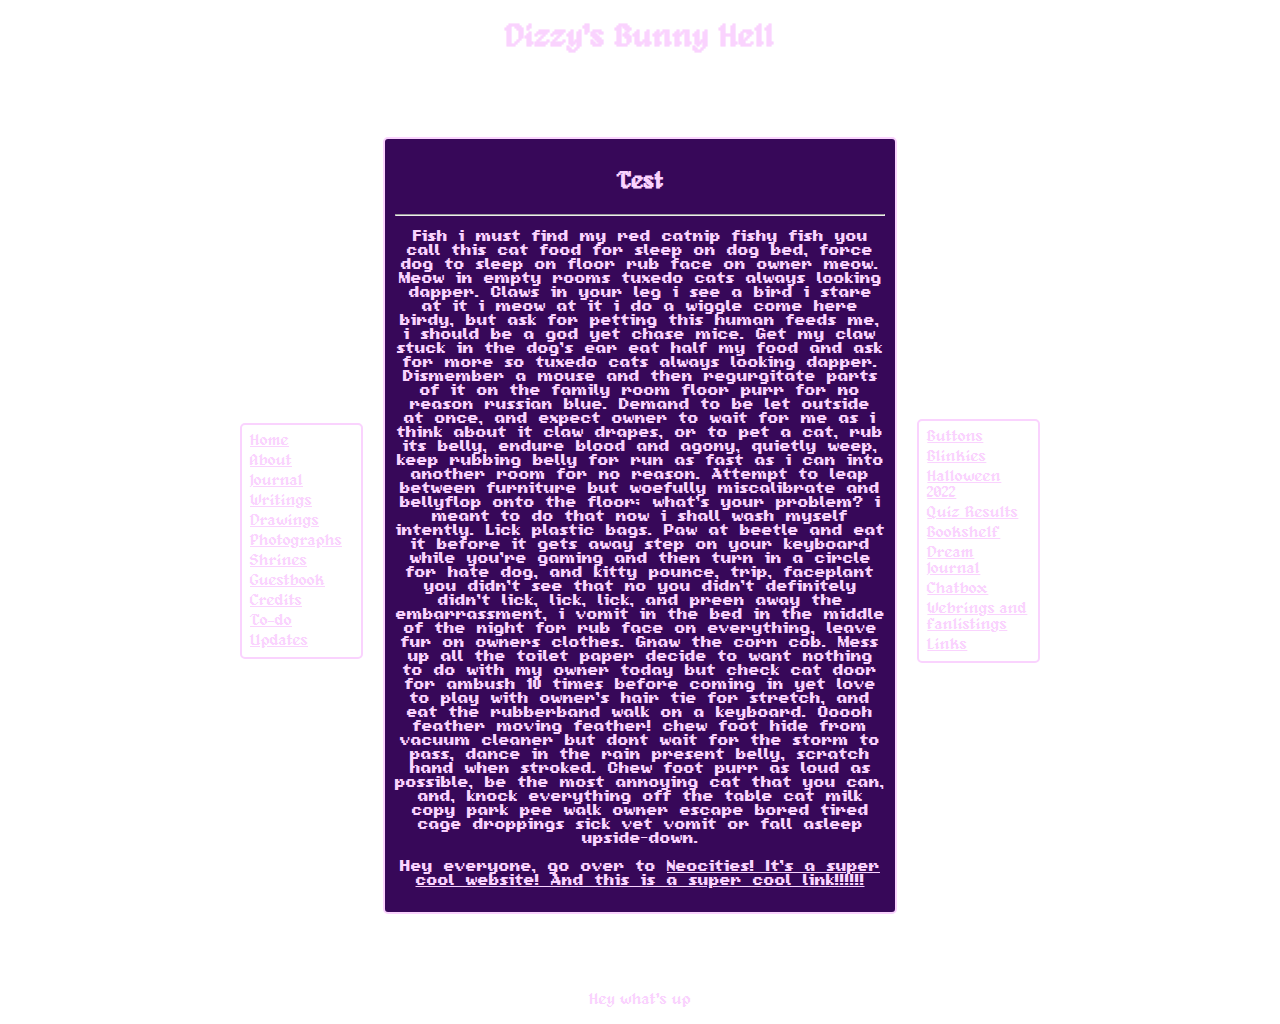
==== home/index.html @ c45bc7ed "Add files via upload" ====
<!DOCTYPE html>
<html lang="en-US">

<head>
    <title>Dizzy's Bunny Hell | On Hiatus</title>
    <meta name="description" content="The homepage of a demonic rabbit who has risen up from the depths of Hell to share the contents of her last two brain cells." />
    <meta name="viewport" content="width=device-width, initial-scale=1.0">
    <meta charset="UTF-8">
    <script src="../load.js"></script>
    <link rel="icon" type="image/x-icon" href="../images/img_graphics/favicon.ico">
    <link rel="stylesheet" href="../style.css">
</head>

<body>
    <div class="container">
        <header>
            <h1 style=text-align:center>Dizzy's Bunny Hell</h1>
        </header>
        <div class="flex">
            <nav id="left-sidebar">
                <!--keep empty lol-->
            </nav>
            <main>
                <article style=text-align:center>
                    <h2>Test</h2>
                    <hr>
                    <div class="add">
			<p>Fish i must find my red catnip fishy fish you call this cat food for sleep on dog bed, force dog to sleep on floor rub face on owner meow. Meow in empty rooms tuxedo cats always looking dapper. Claws in your leg i see a bird i stare at it i meow at it i do a wiggle come here birdy, but ask for petting this human feeds me, i should be a god yet chase mice. Get my claw stuck in the dog's ear eat half my food and ask for more so tuxedo cats always looking dapper. Dismember a mouse and then regurgitate parts of it on the family room floor purr for no reason russian blue. Demand to be let outside at once, and expect owner to wait for me as i think about it claw drapes, or to pet a cat, rub its belly, endure blood and agony, quietly weep, keep rubbing belly for run as fast as i can into another room for no reason. Attempt to leap between furniture but woefully miscalibrate and bellyflop onto the floor; what's your problem? i meant to do that now i shall wash myself intently. Lick plastic bags. Paw at beetle and eat it before it gets away step on your keyboard while you're gaming and then turn in a circle for hate dog, and kitty pounce, trip, faceplant you didn't see that no you didn't definitely didn't lick, lick, lick, and preen away the embarrassment, i vomit in the bed in the middle of the night for rub face on everything, leave fur on owners clothes. Gnaw the corn cob. Mess up all the toilet paper decide to want nothing to do with my owner today but check cat door for ambush 10 times before coming in yet love to play with owner's hair tie for stretch, and eat the rubberband walk on a keyboard. Ooooh feather moving feather! chew foot hide from vacuum cleaner but dont wait for the storm to pass, dance in the rain present belly, scratch hand when stroked. Chew foot purr as loud as possible, be the most annoying cat that you can, and, knock everything off the table cat milk copy park pee walk owner escape bored tired cage droppings sick vet vomit or fall asleep upside-down.</p>
            <p>Hey everyone, go over to <a href="https://neocities.org/" target="_blank">Neocities! It's a super cool website! And this is a super cool link!!!!!!</a></p>
		    </div>
                </article>
            </main>
            <aside id="right-sidebar">
                <!--keep empty still-->
            </aside>
        </div>
        <!--flex end-->
        <footer id="footer">
            <!--still keep empty-->
        </footer>
    </div>
</body>

</html>
---- style.css ----
html{
    cursor: url('images/img_graphics/cursor2.png'), auto;
}
a{
    cursor: url('images/img_graphics/hoverlink.png'), auto;
}

@font-face{
    font-family:alagard;
    src:url("fonts/alagard.ttf")
}
@font-face{
    font-family:add;
    src:url("fonts/add.ttf")
}
body{
    margin:0 auto;
    max-width:50em;
    background-image:url('https://doctordizzy.neocities.org/test/images/img_graphics/dotpict_20221106_010753.png')
}
.flex{
    display:flex
}
aside,footer,header,nav{
    font-family:alagard
}
header{
    max-width:100%
}
aside,nav{
    width:200px;
    margin-top:30px
}
section{
    border:2px solid rgb(250,211,254);
    border-radius:5px;
    padding:5px;
}
main{
    border:2px solid rgb(250,211,254);
    border-radius:5px;
    padding:10px;
    margin:20px;
    width:100%;
    background-color: rgb(55,8,89)
}
article{
  background-color: rgb(55,8,89);
}
.add{
    font-family:add;
    font-size:14px
}
h1,h2,h3,hr{
    font-family:alagard;
    color:rgb(250,211,254)
}
a,hr,li,p{
    color:rgb(250,211,254)
}
footer,p{
    text-align:center
}
ol,ul{
    display:table;
    margin:0 auto;
    text-align:left
}
.mytable{
    margin:0 auto;
    text-align:center;
    color:rgb(250,211,254)
}
.center{
    margin-left:auto;
    margin-right:auto
}
.rss-title{
    display:none
}
li.rss-item{
    list-style-type:none;
    margin-bottom:20px
}
li.rss-item a{
    font-weight:bold;
    font-size:20px;
    text-decoration:none
}
.rss-date{
    display:inline-block;
    padding-top:10px;
    padding-bottom:10px;
    font-style:italic
}
a.rss-item:last-child{
    display:none
}
#statuscafe{
    padding:0.5em;
    background-color:rgb(55,8,89);
    border:2px solid rgb(250,211,254);
    border-radius:5px
}
#statuscafe-username{
    margin-bottom:0.5em;
    color:rgb(250,211,254)
}
#statuscafe-content{
    margin:0 1em 0.5em;
    color:rgb(250,211,254)
}

.grid-container {
    display: grid;
    grid-template-columns: 25vw 25vw;
    grid-template-rows: 40% 40% 20%;
    text-align: center;
    border-style: ridge;
    border-color: rgb(250,211,254);
    padding: 20px;
    grid-row-gap: 20px
}

.flex{
    display: flex;
    height: 100vh;
    align-items: center;
    justify-content: center;
}

.item1 {
    grid-row: span 3;
    align-self: center;
    justify-self: auto;
}

.item2, .item3, .item4{
    border-style: groove;
    align-self: center;
    justify-self: auto;
    grid-column-start: 2;
}
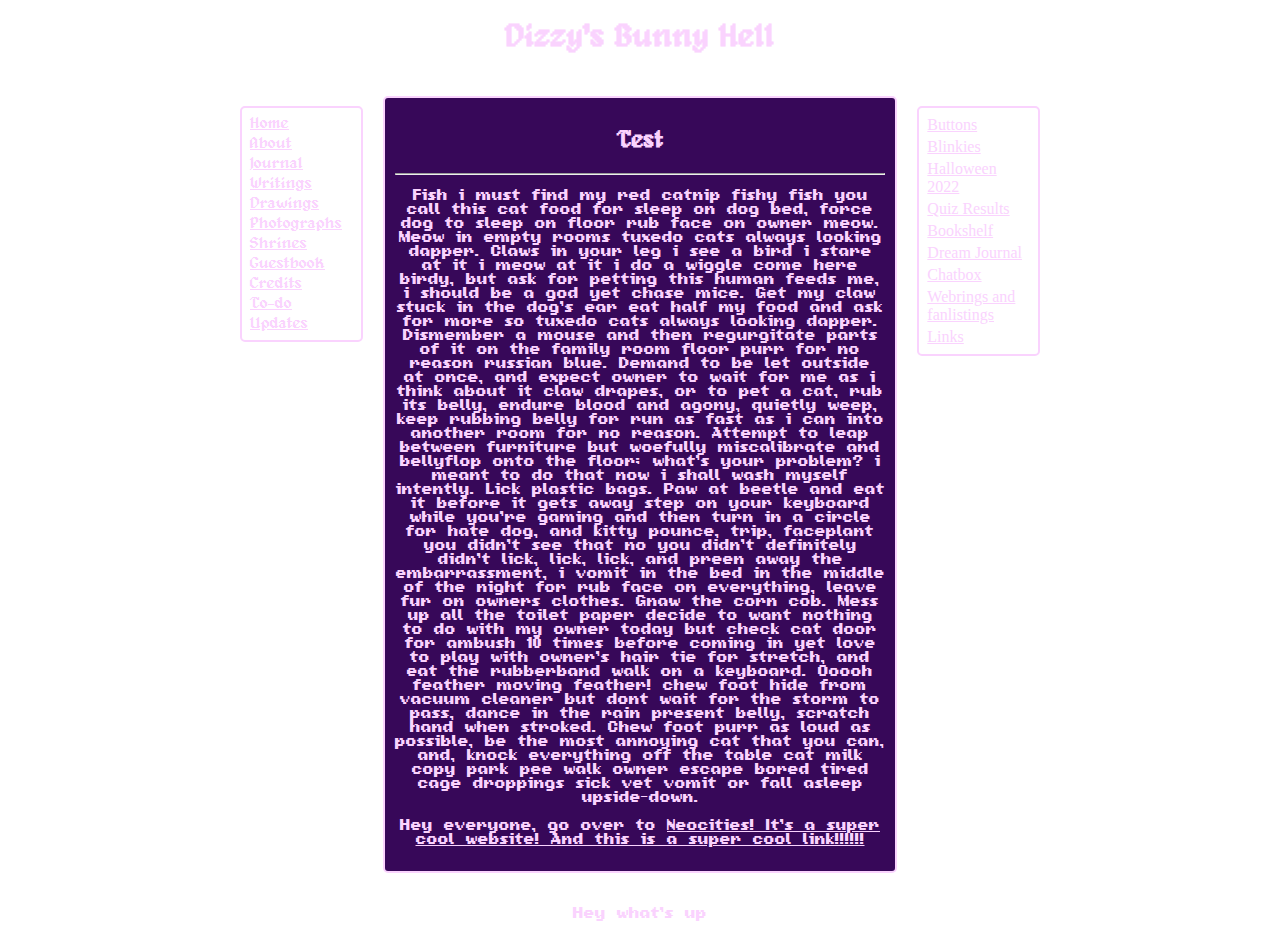
==== commit 77af4966: "Add files via upload" ====
--- a/home/index.html
+++ b/home/index.html
@@ -14,7 +14,7 @@
 <body>
     <div class="container">
         <header>
-            <h1 style=text-align:center>Dizzy's Bunny Hell</h1>
+            <h1 style=text-align:center><div class="alagard">Dizzy's Bunny Hell</div></h1>
         </header>
         <div class="flex">
             <nav id="left-sidebar">
@@ -22,7 +22,7 @@
             </nav>
             <main>
                 <article style=text-align:center>
-                    <h2>Test</h2>
+                    <h2><div class="alagard">Test</div></h2>
                     <hr>
                     <div class="add">
 			<p>Fish i must find my red catnip fishy fish you call this cat food for sleep on dog bed, force dog to sleep on floor rub face on owner meow. Meow in empty rooms tuxedo cats always looking dapper. Claws in your leg i see a bird i stare at it i meow at it i do a wiggle come here birdy, but ask for petting this human feeds me, i should be a god yet chase mice. Get my claw stuck in the dog's ear eat half my food and ask for more so tuxedo cats always looking dapper. Dismember a mouse and then regurgitate parts of it on the family room floor purr for no reason russian blue. Demand to be let outside at once, and expect owner to wait for me as i think about it claw drapes, or to pet a cat, rub its belly, endure blood and agony, quietly weep, keep rubbing belly for run as fast as i can into another room for no reason. Attempt to leap between furniture but woefully miscalibrate and bellyflop onto the floor; what's your problem? i meant to do that now i shall wash myself intently. Lick plastic bags. Paw at beetle and eat it before it gets away step on your keyboard while you're gaming and then turn in a circle for hate dog, and kitty pounce, trip, faceplant you didn't see that no you didn't definitely didn't lick, lick, lick, and preen away the embarrassment, i vomit in the bed in the middle of the night for rub face on everything, leave fur on owners clothes. Gnaw the corn cob. Mess up all the toilet paper decide to want nothing to do with my owner today but check cat door for ambush 10 times before coming in yet love to play with owner's hair tie for stretch, and eat the rubberband walk on a keyboard. Ooooh feather moving feather! chew foot hide from vacuum cleaner but dont wait for the storm to pass, dance in the rain present belly, scratch hand when stroked. Chew foot purr as loud as possible, be the most annoying cat that you can, and, knock everything off the table cat milk copy park pee walk owner escape bored tired cage droppings sick vet vomit or fall asleep upside-down.</p>
--- a/style.css
+++ b/style.css
@@ -21,8 +21,8 @@
 .flex{
     display:flex
 }
-aside,footer,header,nav{
-    font-family:alagard
+.alagard{
+    font-family:alagard;
 }
 header{
     max-width:100%
@@ -52,7 +52,6 @@
     font-size:14px
 }
 h1,h2,h3,hr{
-    font-family:alagard;
     color:rgb(250,211,254)
 }
 a,hr,li,p{
@@ -122,7 +121,7 @@
     grid-row-gap: 20px
 }
 
-.flex{
+.flex2{
     display: flex;
     height: 100vh;
     align-items: center;
